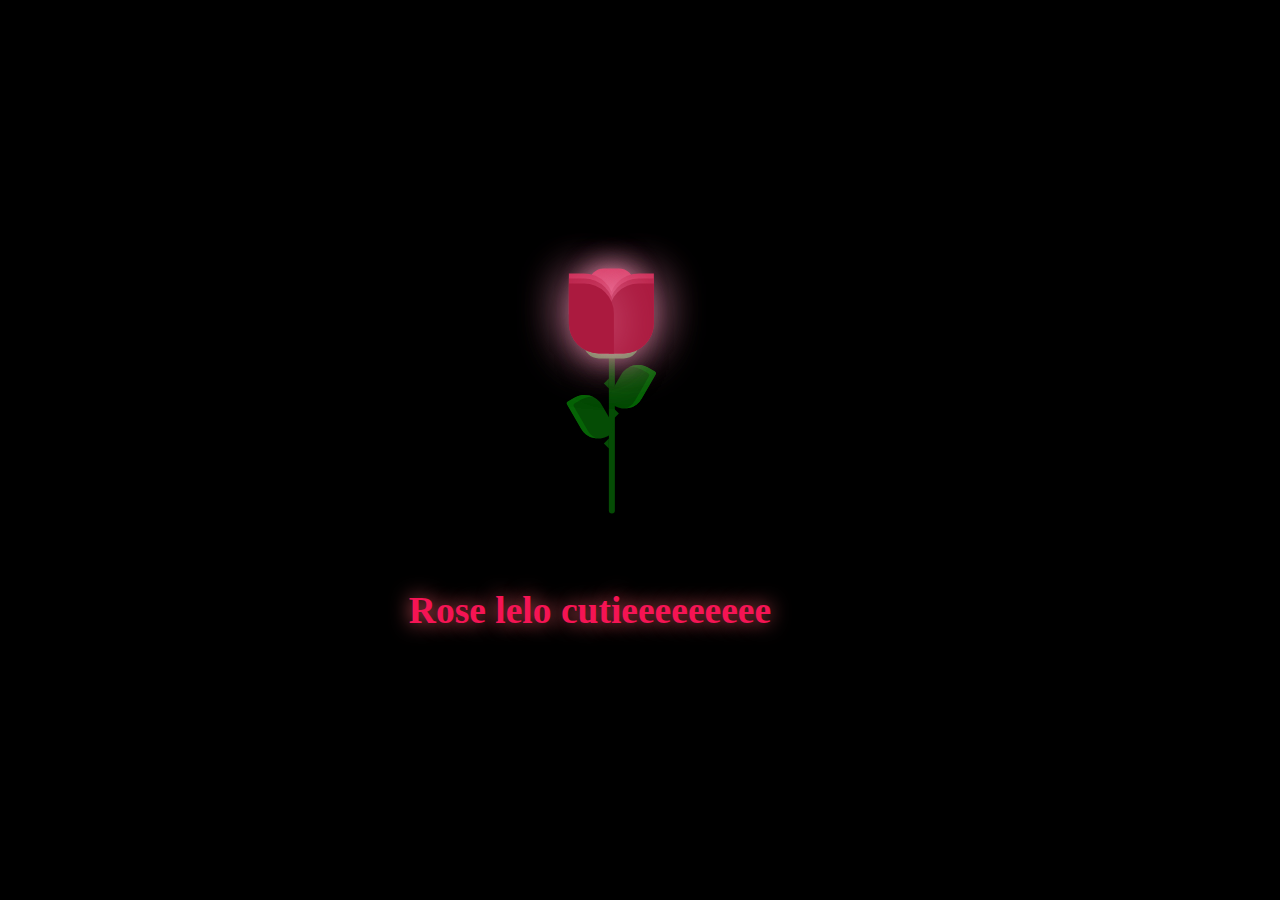
==== rose.html @ dcf4f02d "rose" ====
<!DOCTYPE html>
<html lang="en">
  <head>
    <meta charset="UTF-8" />
    <meta name="viewport" content="width=device-width, initial-scale=1.0" />
    <title>Document</title>
    <link rel="stylesheet" href="style.css" />
    <link
      href="https://fonts.googleapis.com/css?family=Indie+Flower"
      rel="stylesheet"
      type="text/css"
    />
  </head>
  <body>
    <div class="container">
      <div class="glass">
        <div class="shine"></div>
      </div>
      <div class="thorns">
        <div></div>
        <div></div>
        <div></div>
        <div></div>
      </div>
      <div class="leaves">
        <div></div>
        <div></div>
        <div></div>
        <div></div>
      </div>
      <div class="petals">
        <div></div>
        <div></div>
        <div></div>
        <div></div>
        <div></div>
        <div></div>
        <div></div>
      </div>
      <div class="text">
        <h2>Rose lelo cutieeeeeeeee</h2> <br /> 
       
      </div>
    </div>
  </body>
</html>
---- style.css ----
@import url("https://fonts.googleapis.com/css2?family=Great+Vibes&display=swap");
body {
  height: 100%;
  width: 100%;
  background: black;
  overflow: hidden;
  text-align: center;
  justify-content: center;
}

.container {
  position: absolute;
  left: 50%;
  top: 50%;
  transform: translate(-50%, -50%);
}

.glass {
  height: 350px;
  width: 200px;
}

.petals > div {
  position: absolute;
  background: #d52d58;
  width: 45px;
  height: 80px;
  top: 55px;
  transition: all 0.5s ease-out;
}
.petals > div:nth-child(1) {
  border-radius: 15px;
  box-shadow: 0px 0px 30px #f594b8;
  left: 80px;
  top: 60px;
  background: #d52d58;
}
.petals > div:nth-child(2),
.petals > div:nth-child(4),
.petals > div:nth-child(6) {
  background: #b81b43;
  left: 60px;
  border-radius: 0px 30px 0px 30px;
  transform-origin: bottom right;
}
.petals > div:nth-child(3),
.petals > div:nth-child(5),
.petals > div:nth-child(7) {
  background: #b81b43;
  left: 100px;
  border-radius: 30px 0px 30px 0px;
  transform-origin: bottom left;
}
.petals > div:nth-child(2) {
  z-index: 5;
  background: #ab1a3f;
  top: 75px;
  height: 70px;
  box-shadow: 0px 0px 50px rgba(245, 148, 184, 0.5);
  animation: bloom2 3s ease-in-out;
  animation-fill-mode: forwards;
}
.petals > div:nth-child(3) {
  z-index: 4;
  background: #ab1a3f;
  top: 75px;
  height: 70px;
  box-shadow: 0px 0px 50px rgba(245, 148, 184, 0.5);
  animation: bloom3 3s ease-in-out, glowing 2.5s ease-in-out infinite;
  animation-fill-mode: forwards;
}
.petals > div:nth-child(4) {
  z-index: 3;
  background: #b81b43;
  top: 70px;
  height: 75px;
  box-shadow: 0px 0px 50px rgba(245, 148, 184, 0.5);
  animation: bloom4 3s ease-in-out, glowing 2.5s ease-in-out infinite;
  animation-fill-mode: forwards;
}
.petals > div:nth-child(5) {
  z-index: 2;
  background: #b81b43;
  top: 70px;
  height: 75px;
  box-shadow: 0px 0px 50px rgba(245, 148, 184, 0.5);
  animation: bloom5 3s ease-in-out, glowing 2.5s ease-in-out infinite;
  animation-fill-mode: forwards;
}
.petals > div:nth-child(6) {
  z-index: 1;
  background: #c9204b;
  top: 65px;
  height: 70px;
  box-shadow: 0px 0px 50px rgba(245, 148, 184, 0.3);
  animation: bloom6 3s ease-in-out, glowing 2.5s ease-in-out infinite;
  animation-fill-mode: forwards;
}
.petals > div:nth-child(7) {
  z-index: 0;
  background: #c9204b;
  top: 65px;
  height: 70px;
  box-shadow: 0px 0px 50px rgba(245, 148, 184, 0.3);
  animation: bloom7 3s ease-in-out, glowing 2.5s ease-in-out infinite;
  animation-fill-mode: forwards;
}

.deadPetals > div {
  position: absolute;
  background: #d52d58;
  width: 20px;
  height: 15px;
  top: 120px;
  border-radius: 0px 30px 0px 30px;
  box-shadow: 0px 0px 30px rgba(245, 148, 184, 0.5);
  transition: all 0.5s ease-out;
}
.deadPetals > div:nth-child(1) {
  left: 80px;
  transform: rotate(-30deg);
  animation: falling 10s 4s ease-in-out infinite;
}
.deadPetals > div:nth-child(2) {
  left: 101px;
  transform: rotate(-30deg);
  animation: falling 20s 8s ease-in-out infinite;
}
.deadPetals > div:nth-child(3) {
  left: 79px;
  transform: rotate(-30deg);
  animation: falling 20s 12s ease-in-out infinite;
}
.deadPetals > div:nth-child(4) {
  left: 92px;
  transform: rotate(-30deg);
  animation: falling 20s 16s ease-in-out infinite;
}

.leaves > div:nth-last-child(1) {
  position: absolute;
  width: 55px;
  height: 30px;
  background: #338f37;
  top: 120px;
  left: 75px;
  border-radius: 100px;
}
.leaves > div:nth-child(1) {
  position: absolute;
  width: 6px;
  height: 210px;
  background: #054c05;
  top: 95px;
  left: 100px;
  border-radius: 0 0 100px 100px;
}
.leaves > div:nth-child(2) {
  position: absolute;
  width: 30px;
  height: 50px;
  top: 53px;
  border-radius: 5px 40px 20px 40px;
  background: #054c05;
  transform-origin: bottom;
  transform: rotate(-30deg);
  top: 180px;
  left: 80px;
  box-shadow: inset 5px 5px #066406;
}
.leaves > div:nth-child(3) {
  position: absolute;
  width: 30px;
  height: 50px;
  top: 53px;
  border-radius: 40px 5px 40px 20px;
  background: #054c05;
  transform-origin: bottom;
  transform: rotate(30deg);
  top: 150px;
  left: 95px;
  box-shadow: inset -5px 5px #066406;
}

.thorns > div {
  position: absolute;
  width: 0;
  height: 0;
  top: 140px;
}
.thorns > div:nth-child(odd) {
  border-top: 5px solid transparent;
  border-bottom: 5px solid transparent;
  border-left: 5px solid #054c05;
  left: 105px;
}
.thorns > div:nth-child(even) {
  border-top: 5px solid transparent;
  border-bottom: 5px solid transparent;
  border-right: 5px solid #054c05;
  left: 95px;
}
.thorns > div:nth-child(1) {
  top: 200px;
}
.thorns > div:nth-child(2) {
  top: 170px;
}
.thorns > div:nth-child(4) {
  top: 230px;
}

@keyframes bloom2 {
  50% {
    transform: rotate(-90deg);
    top: 200px;
    left: 100px;
  }
  100% {
    transform: rotate(-60deg);
    top: 252px;
    left: 50px;
    background: #71122a;
    box-shadow: 0px 0px 0px rgba(245, 148, 184, 0);
  }
}
@keyframes bloom3 {
  100% {
    transform: rotate(45deg);
  }
}
@keyframes bloom4 {
  100% {
    transform: rotate(-20deg);
  }
}
@keyframes bloom5 {
  100% {
    transform: rotate(20deg);
  }
}
@keyframes bloom6 {
  100% {
    transform: rotate(-5deg);
  }
}
@keyframes bloom7 {
  100% {
    transform: rotate(5deg);
  }
}
@keyframes glowing {
  50% {
    background: #d7365f;
    box-shadow: 0px 0px 60px #f594b8;
  }
}
@keyframes falling {
  20% {
    top: 335px;
    background: #9d193b;
    box-shadow: 0px 0px 0px rgba(245, 148, 184, 0);
  }
  100% {
    top: 335px;
    opacity: 0;
  }
}
.text {
  font-family: cursive;
  font-weight: 800;
  font-size: 25px;
  text-align: center;
  justify-content: center;
  color: rgb(245, 20, 84);
  text-shadow: 0 0 20px rgb(241, 94, 106);
  margin-left: -100px;
}
.text a {
  color: rgb(245, 20, 84);
}
.text a:hover {
  color: white;
  text-shadow: 0 0 20px rgb(235, 25, 42);
}
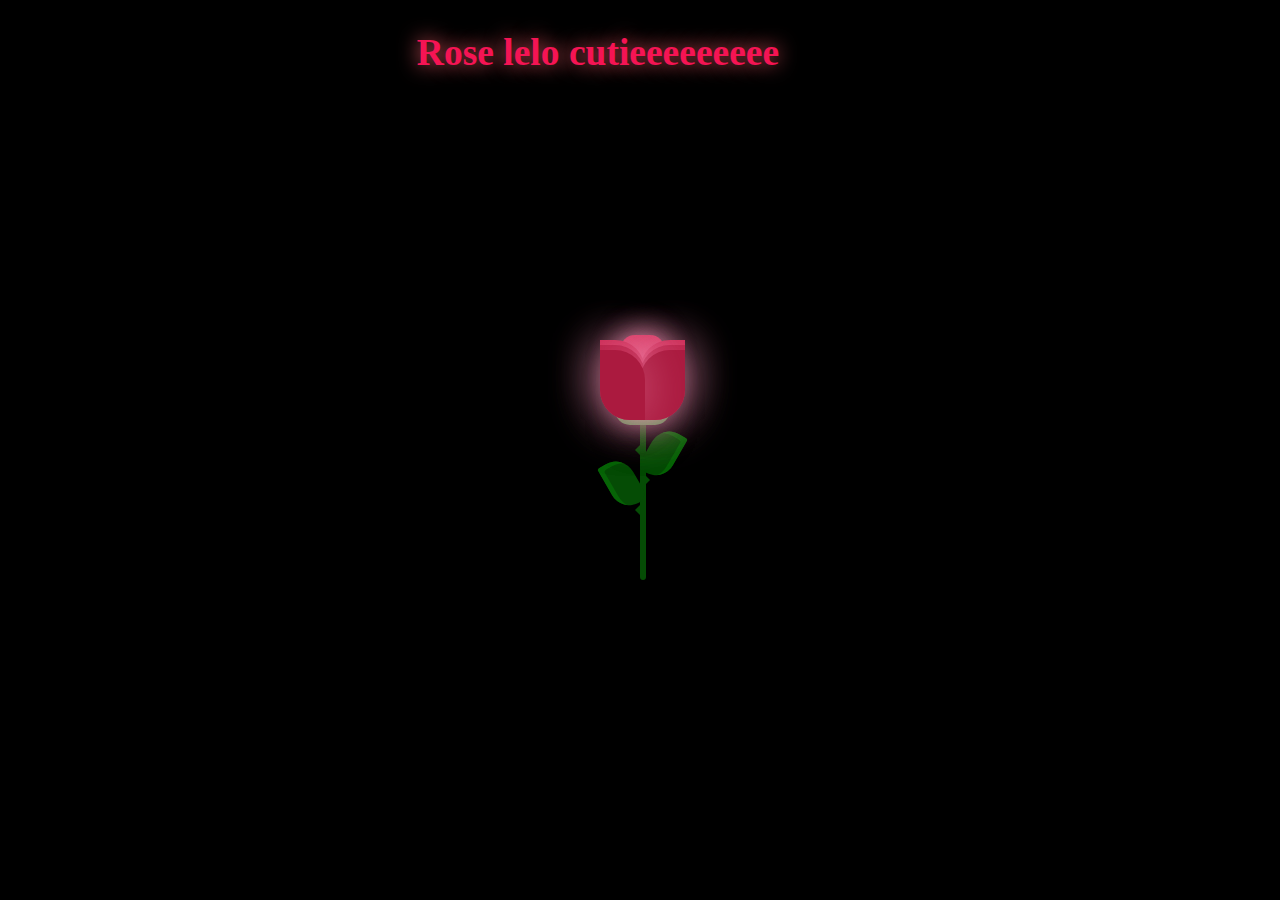
==== commit 947d165e: "minor changes" ====
--- a/rose.html
+++ b/rose.html
@@ -12,6 +12,9 @@
     />
   </head>
   <body>
+    <div class="text">
+      <h2>Rose lelo cutieeeeeeeee</h2> <br />   
+    </div>
     <div class="container">
       <div class="glass">
         <div class="shine"></div>
@@ -37,10 +40,7 @@
         <div></div>
         <div></div>
       </div>
-      <div class="text">
-        <h2>Rose lelo cutieeeeeeeee</h2> <br /> 
-       
-      </div>
+     
     </div>
   </body>
 </html>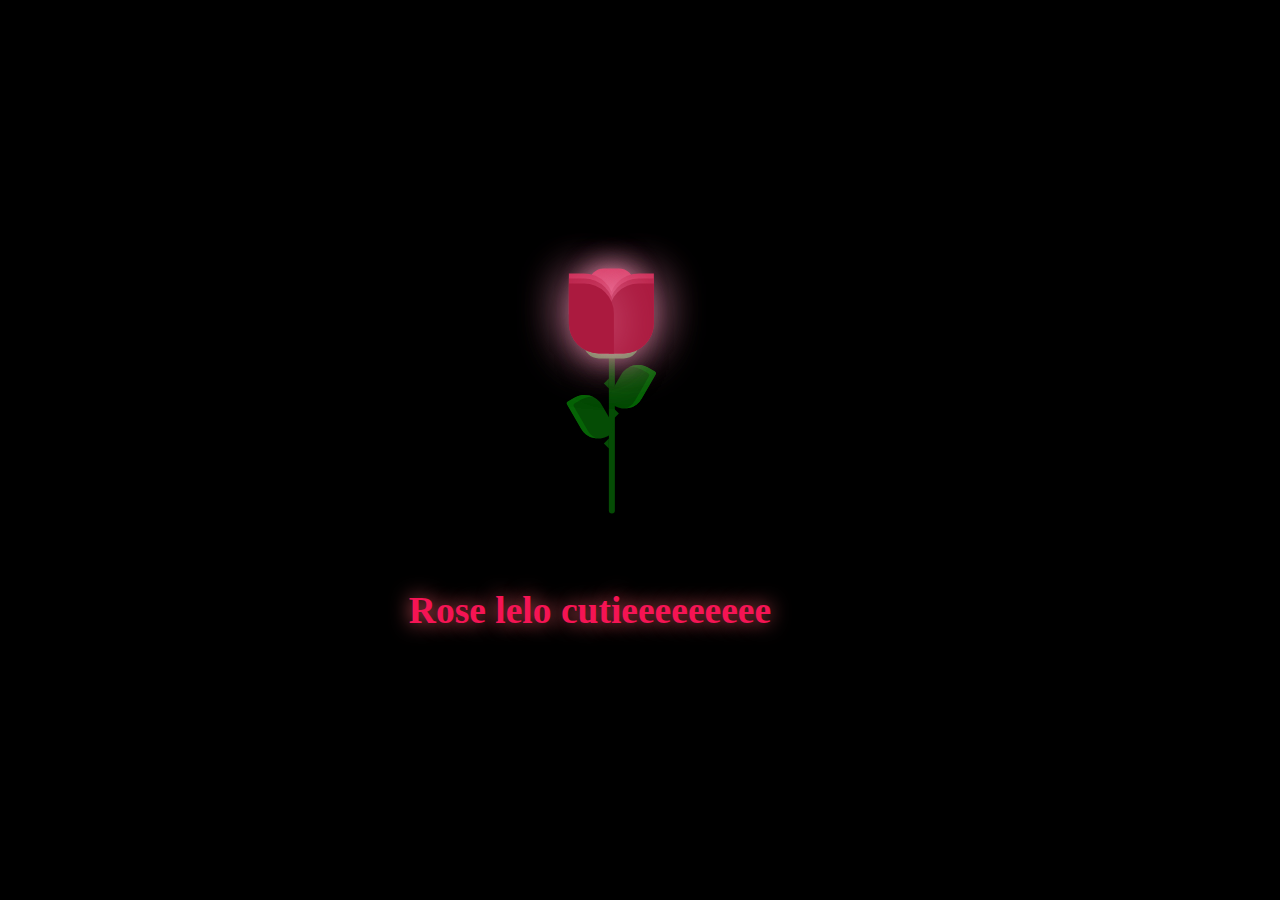
==== commit fbc92d3e: "Discarding new changes" ====
--- a/rose.html
+++ b/rose.html
@@ -12,9 +12,7 @@
     />
   </head>
   <body>
-    <div class="text">
-      <h2>Rose lelo cutieeeeeeeee</h2> <br />   
-    </div>
+   
     <div class="container">
       <div class="glass">
         <div class="shine"></div>
@@ -40,7 +38,9 @@
         <div></div>
         <div></div>
       </div>
-     
+      <div class="text">
+        <h2>Rose lelo cutieeeeeeeee</h2> <br />   
+      </div>
     </div>
   </body>
 </html>